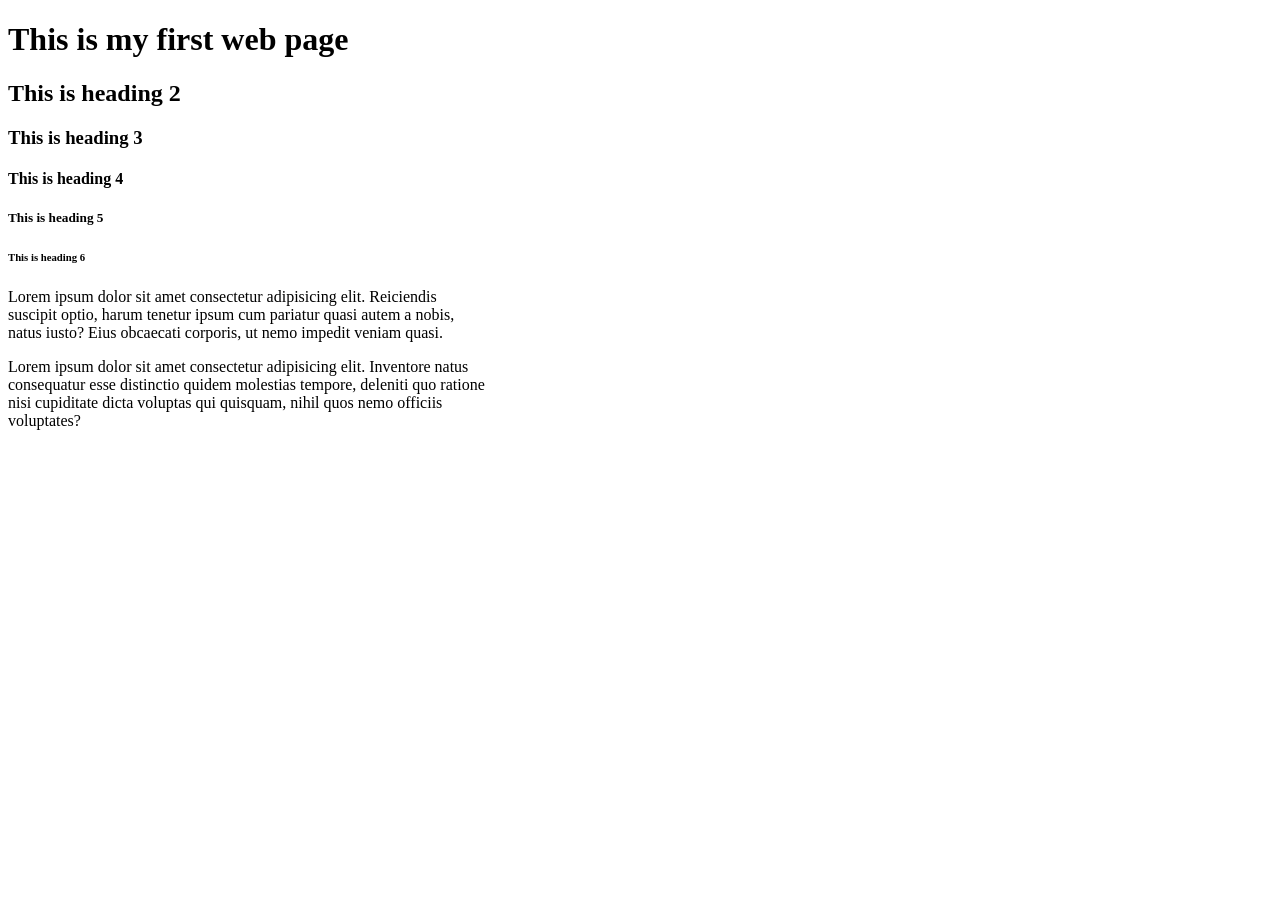
==== week1/class1/index.html @ 20471563 "class1: introduction to html, heading, paragraph, text formatting" ====
<!doctype html>
<html lang="en">
  <head>
    <meta charset="UTF-8" />
    <meta name="viewport" content="width=device-width, initial-scale=1.0" />
    <title>My first my page</title>
  </head>
  <body>
    <h1>This is my first web page</h1>
    <h2>This is heading 2</h2>
    <h3>This is heading 3</h3>
    <h4>This is heading 4</h4>
    <h5>This is heading 5</h5>
    <h6>This is heading 6</h6>

    <p>
      Lorem ipsum dolor sit amet consectetur adipisicing elit. Reiciendis <br />
      suscipit optio, harum tenetur ipsum cum pariatur quasi autem a nobis,
      <br />
      natus iusto? Eius obcaecati corporis, ut nemo impedit veniam quasi.
    </p>
    <p>
      Lorem ipsum dolor sit amet consectetur adipisicing elit. Inventore natus
      <br />
      consequatur esse distinctio quidem molestias tempore, deleniti quo ratione
      <br />
      nisi cupiditate dicta voluptas qui quisquam, nihil quos nemo officiis
      <br />
      voluptates?
    </p>


    
  </body>
</html>
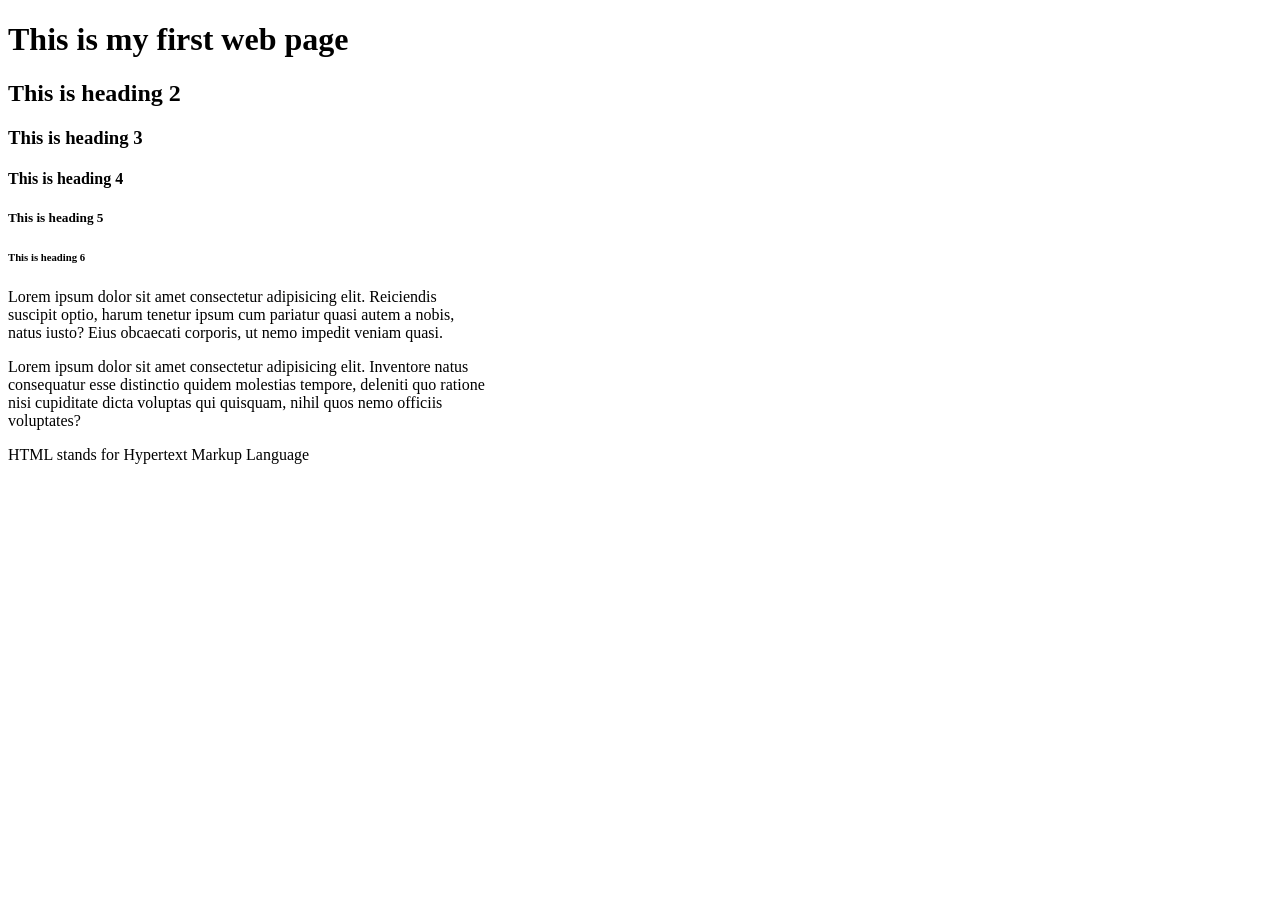
==== commit 2b9ae9e9: "class2: working on kiddie's cake header navigation" ====
--- a/week1/class1/index.html
+++ b/week1/class1/index.html
@@ -29,7 +29,6 @@
       voluptates?
     </p>
 
-
-    
+    <p><abbr>HTML</abbr> stands for Hypertext Markup Language</p>
   </body>
 </html>
